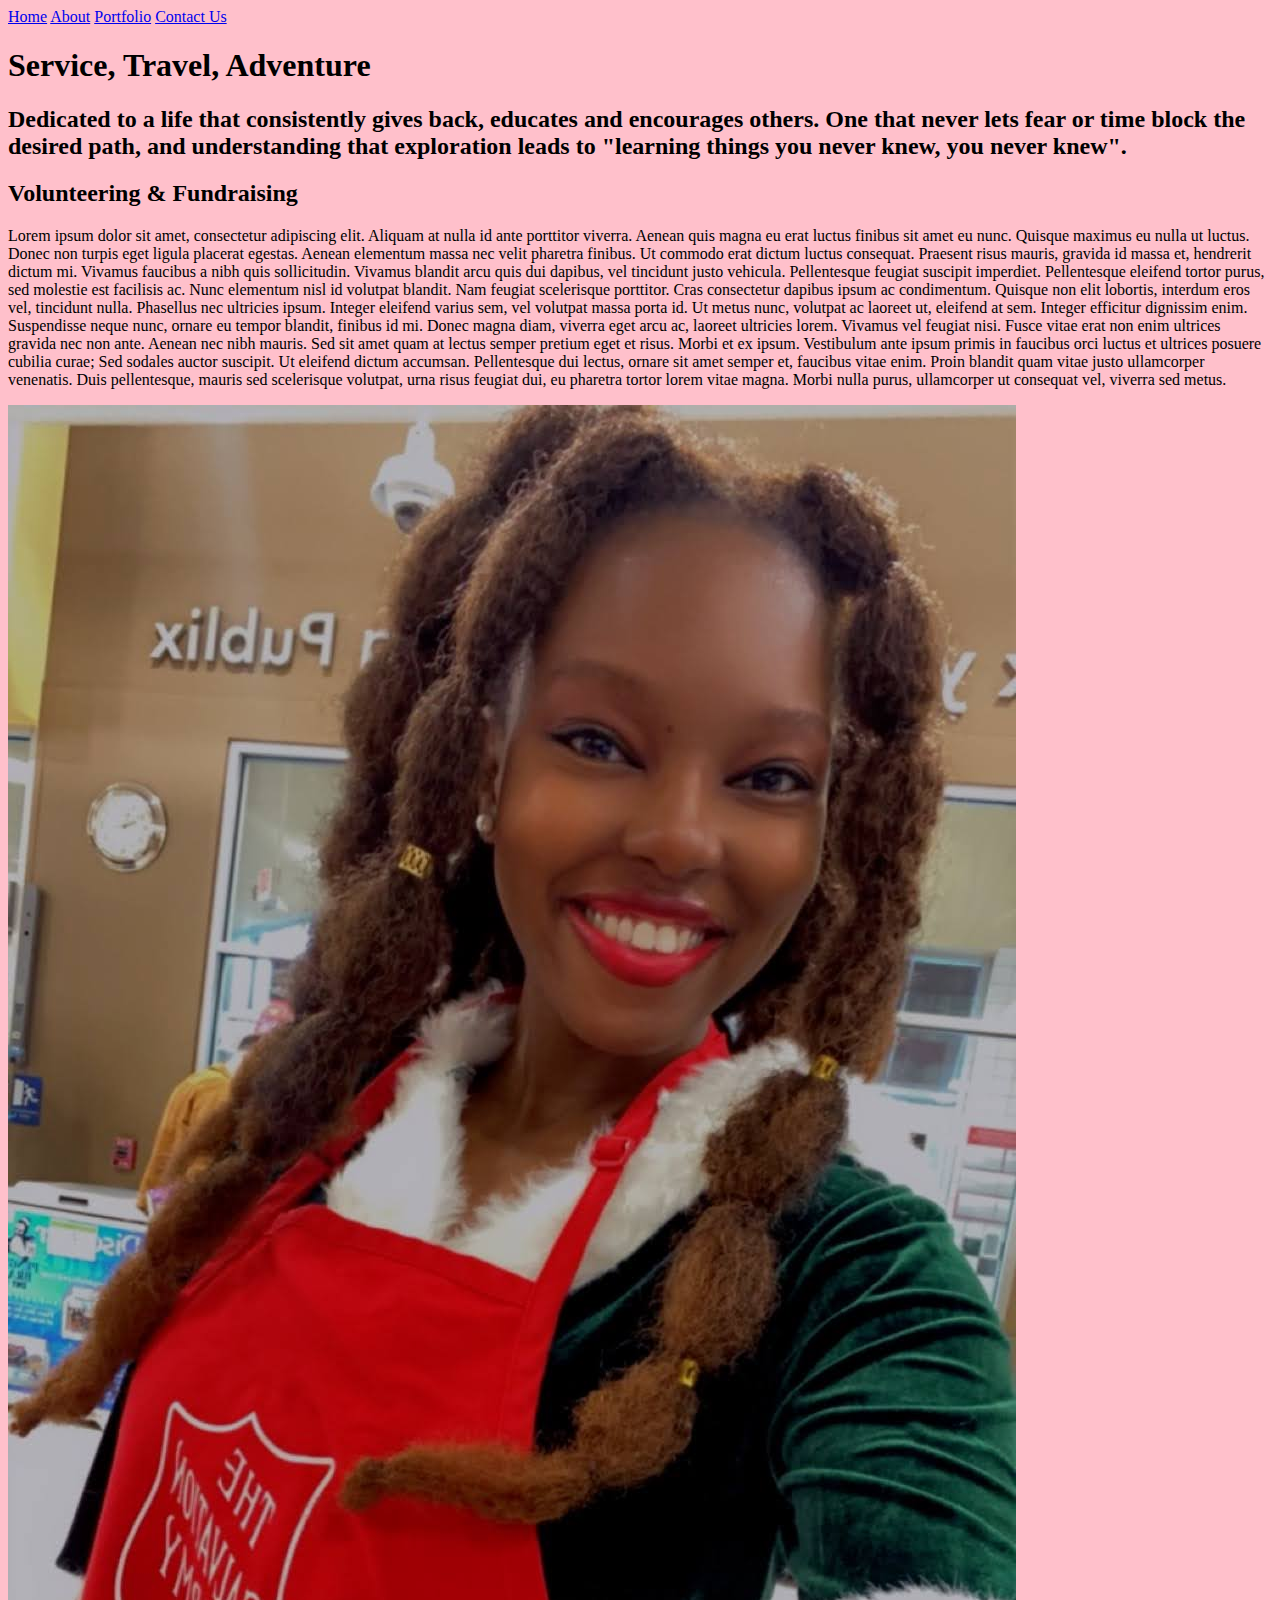
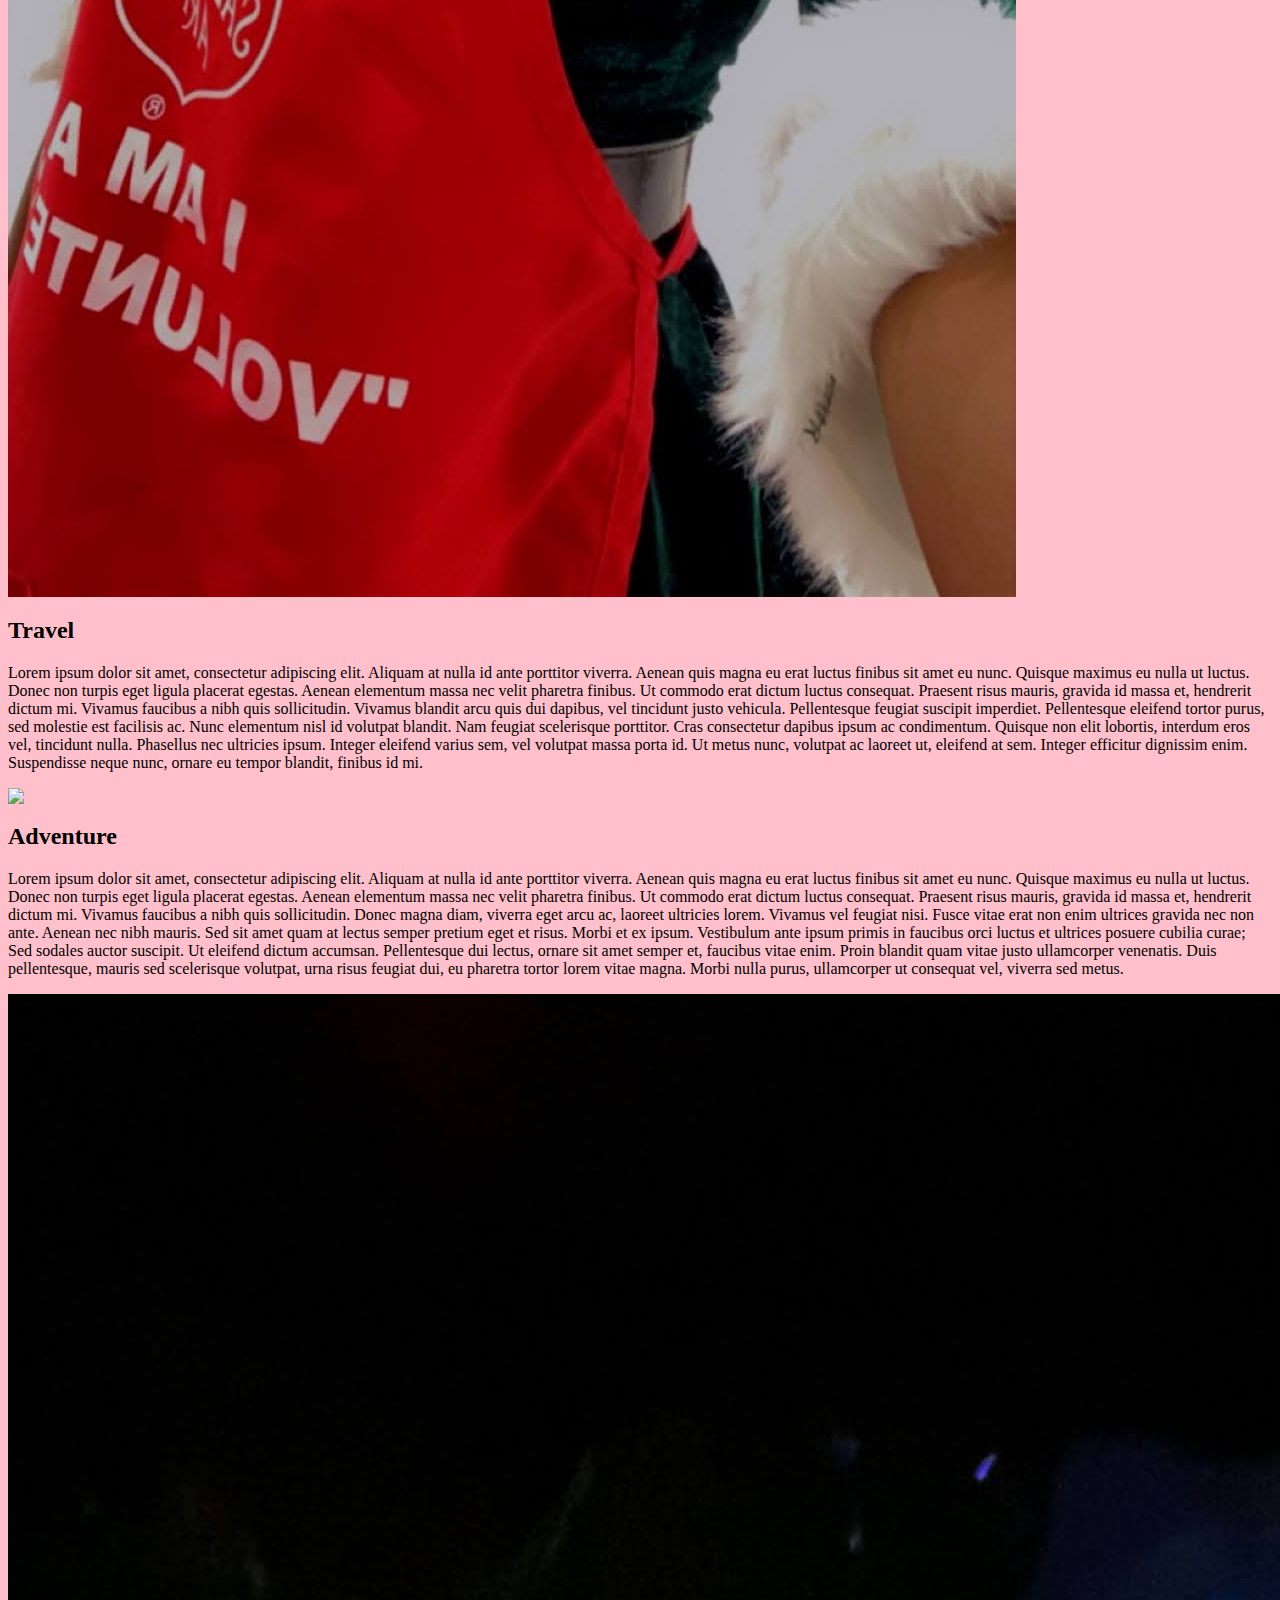
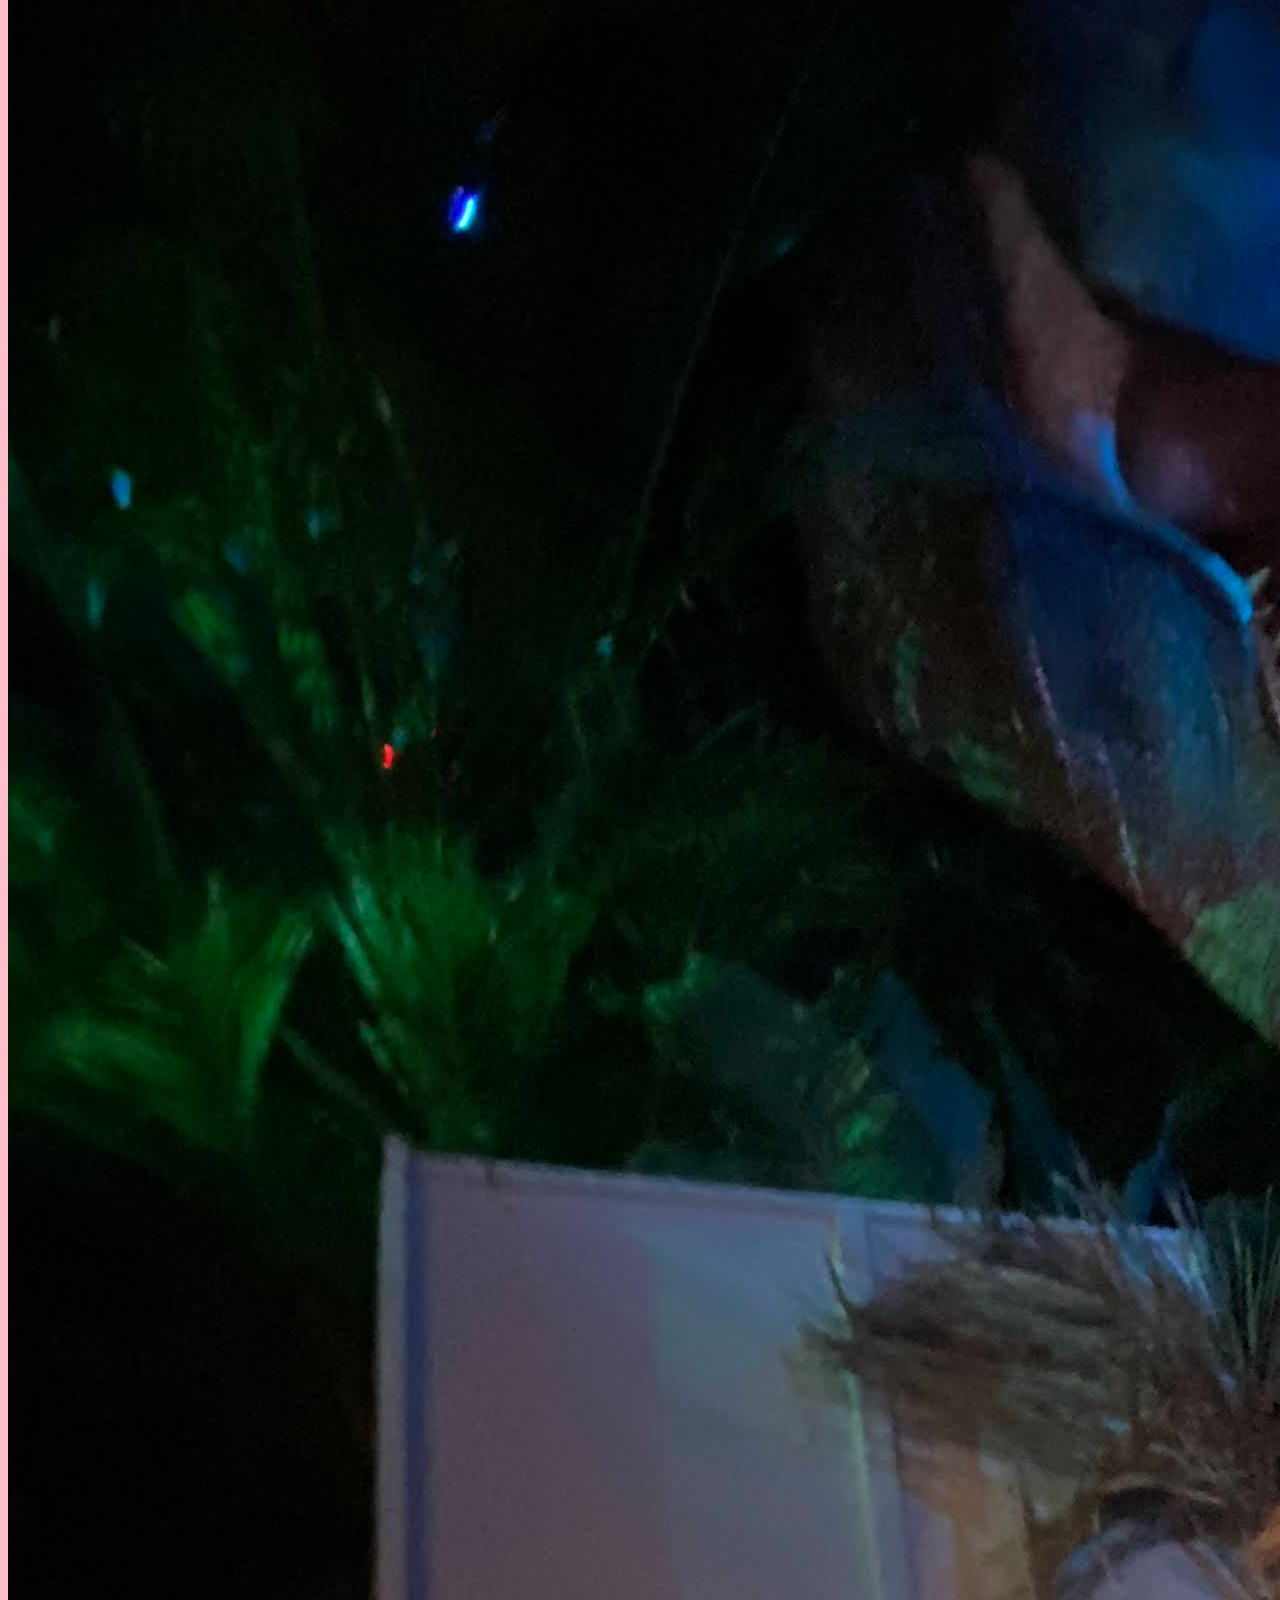
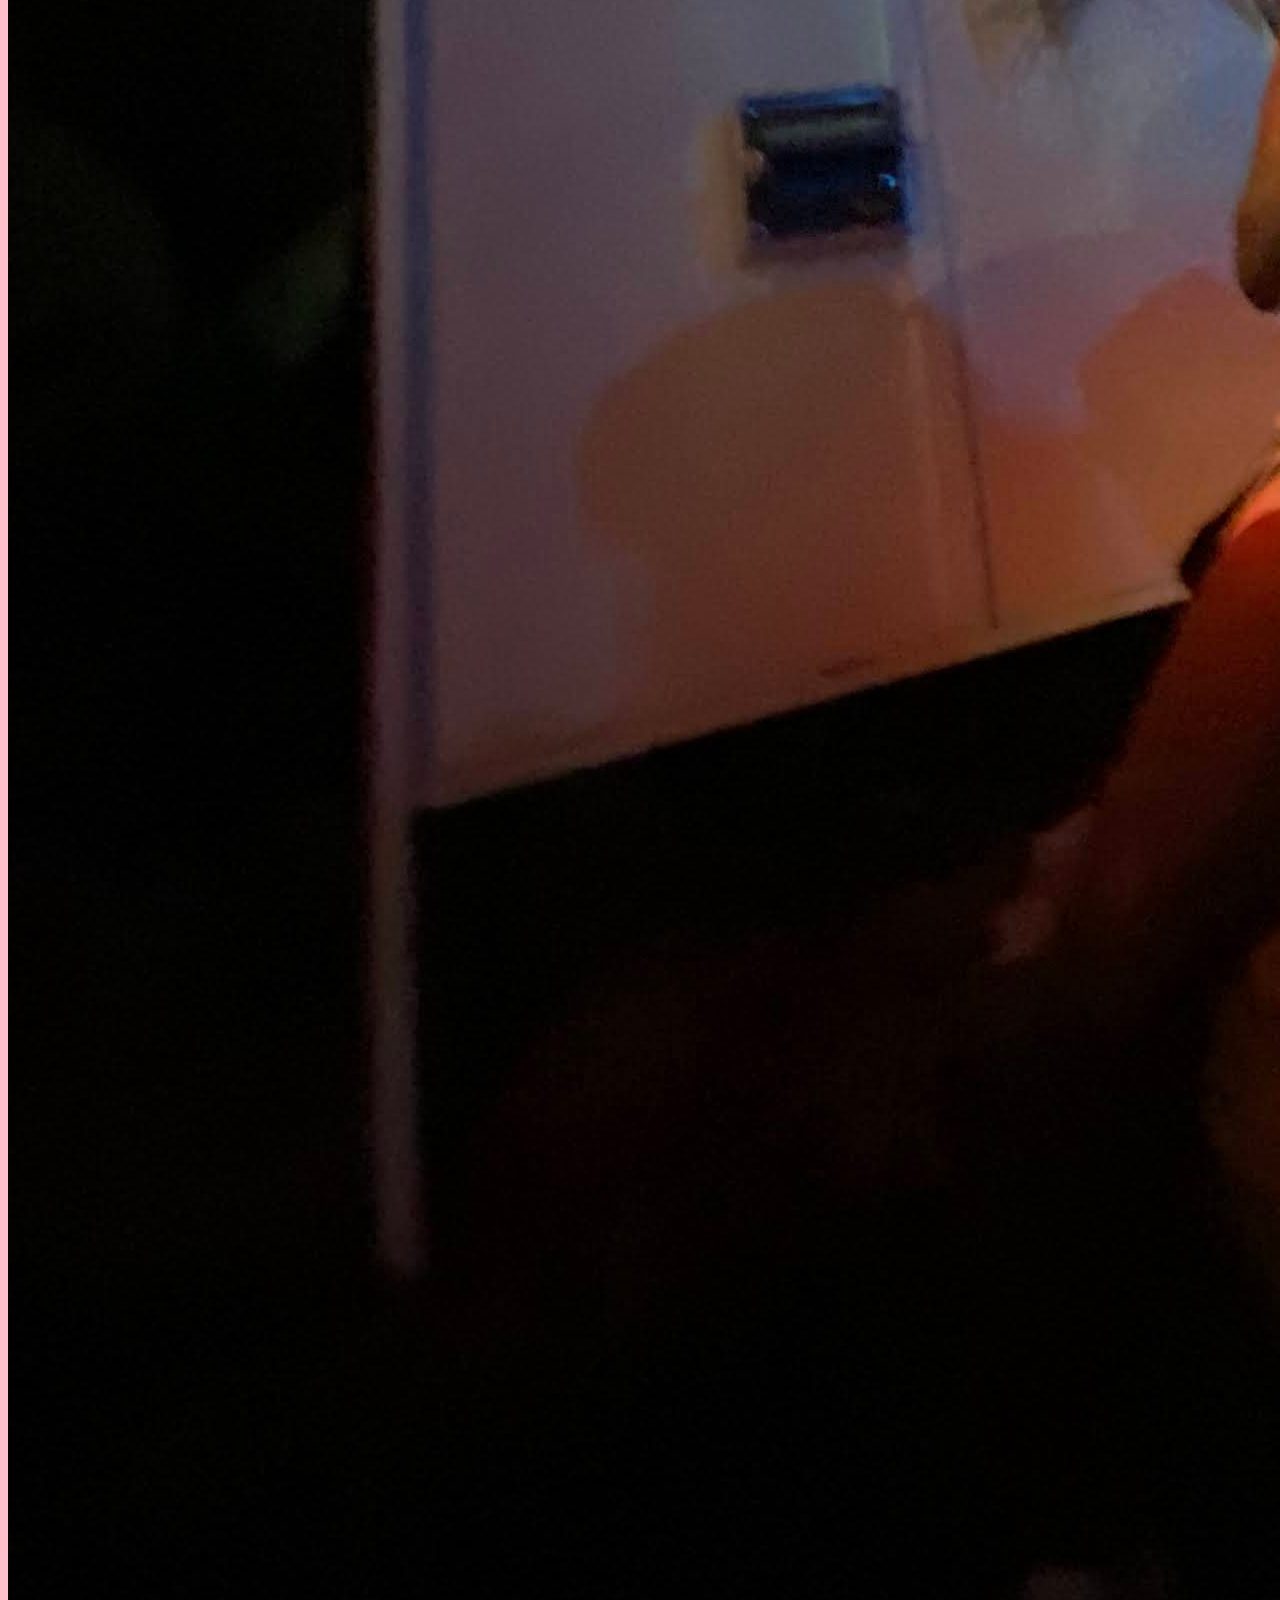
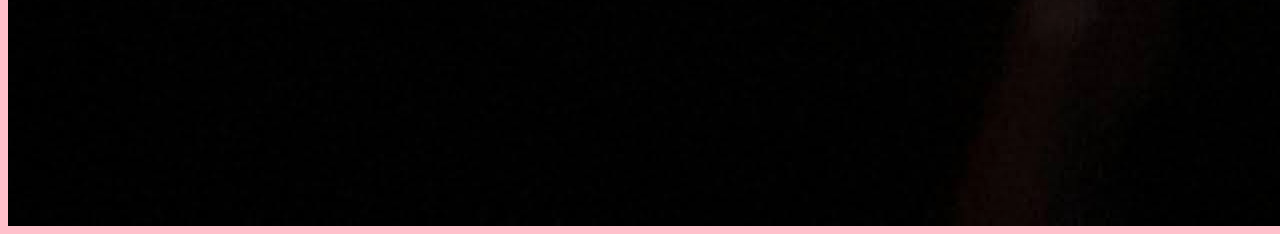
==== about.html @ 7ae95adf "Please work" ====
<html>
  <head>
    <title>My Personal Site</title>
    <link rel="stylesheet" href="./style.css">
  </head>

  <body style="background-color: pink;"></body>
  
  <nav>
    <a href="./index.html">Home</a>
    <a href="./about.html">About</a>
    <a href="./portfolio.html">Portfolio</a>
    <a href="./contact-us.html">Contact Us</a>
  </nav>
  <body>

  <h1>Service, Travel, Adventure</h1>
  <h2>Dedicated to a life that consistently gives back, educates and encourages others. One that never lets fear or time block the desired path, and understanding that exploration leads to "learning things you never knew, you never knew".</h2>
  <h2>Volunteering & Fundraising</h2>
   <p>Lorem ipsum dolor sit amet, consectetur adipiscing elit. Aliquam at nulla id ante porttitor viverra. Aenean quis magna eu erat luctus finibus sit amet eu nunc. Quisque maximus eu nulla ut luctus. Donec non turpis eget ligula placerat egestas. Aenean elementum massa nec velit pharetra finibus. Ut commodo erat dictum luctus consequat. Praesent risus mauris, gravida id massa et, hendrerit dictum mi. Vivamus faucibus a nibh quis sollicitudin. Vivamus blandit arcu quis dui dapibus, vel tincidunt justo vehicula. Pellentesque feugiat suscipit imperdiet. Pellentesque eleifend tortor purus, sed molestie est facilisis ac. Nunc elementum nisl id volutpat blandit. Nam feugiat scelerisque porttitor. Cras consectetur dapibus ipsum ac condimentum. Quisque non elit lobortis, interdum eros vel, tincidunt nulla. Phasellus nec ultricies ipsum. Integer eleifend varius sem, vel volutpat massa porta id. Ut metus nunc, volutpat ac laoreet ut, eleifend at sem. Integer efficitur dignissim enim. Suspendisse neque nunc, ornare eu tempor blandit, finibus id mi. Donec magna diam, viverra eget arcu ac, laoreet ultricies lorem. Vivamus vel feugiat nisi. Fusce vitae erat non enim ultrices gravida nec non ante. Aenean nec nibh mauris. Sed sit amet quam at lectus semper pretium eget et risus. Morbi et ex ipsum. Vestibulum ante ipsum primis in faucibus orci luctus et ultrices posuere cubilia curae; Sed sodales auctor suscipit. Ut eleifend dictum accumsan. Pellentesque dui lectus, ornare sit amet semper et, faucibus vitae enim. Proin blandit quam vitae justo ullamcorper venenatis. Duis pellentesque, mauris sed scelerisque volutpat, urna risus feugiat dui, eu pharetra tortor lorem vitae magna. Morbi nulla purus, ullamcorper ut consequat vel, viverra sed metus.</p>
   <img src="./images/IMG_7574.JPG">
  <h2>Travel</h2>
   <p>Lorem ipsum dolor sit amet, consectetur adipiscing elit. Aliquam at nulla id ante porttitor viverra. Aenean quis magna eu erat luctus finibus sit amet eu nunc. Quisque maximus eu nulla ut luctus. Donec non turpis eget ligula placerat egestas. Aenean elementum massa nec velit pharetra finibus. Ut commodo erat dictum luctus consequat. Praesent risus mauris, gravida id massa et, hendrerit dictum mi. Vivamus faucibus a nibh quis sollicitudin. Vivamus blandit arcu quis dui dapibus, vel tincidunt justo vehicula. Pellentesque feugiat suscipit imperdiet. Pellentesque eleifend tortor purus, sed molestie est facilisis ac. Nunc elementum nisl id volutpat blandit. Nam feugiat scelerisque porttitor. Cras consectetur dapibus ipsum ac condimentum. Quisque non elit lobortis, interdum eros vel, tincidunt nulla. Phasellus nec ultricies ipsum. Integer eleifend varius sem, vel volutpat massa porta id. Ut metus nunc, volutpat ac laoreet ut, eleifend at sem. Integer efficitur dignissim enim. Suspendisse neque nunc, ornare eu tempor blandit, finibus id mi.</p>
   <img src="./images/travel.JPG">
   <h2>Adventure</h2>
   <p>Lorem ipsum dolor sit amet, consectetur adipiscing elit. Aliquam at nulla id ante porttitor viverra. Aenean quis magna eu erat luctus finibus sit amet eu nunc. Quisque maximus eu nulla ut luctus. Donec non turpis eget ligula placerat egestas. Aenean elementum massa nec velit pharetra finibus. Ut commodo erat dictum luctus consequat. Praesent risus mauris, gravida id massa et, hendrerit dictum mi. Vivamus faucibus a nibh quis sollicitudin. Donec magna diam, viverra eget arcu ac, laoreet ultricies lorem. Vivamus vel feugiat nisi. Fusce vitae erat non enim ultrices gravida nec non ante. Aenean nec nibh mauris. Sed sit amet quam at lectus semper pretium eget et risus. Morbi et ex ipsum. Vestibulum ante ipsum primis in faucibus orci luctus et ultrices posuere cubilia curae; Sed sodales auctor suscipit. Ut eleifend dictum accumsan. Pellentesque dui lectus, ornare sit amet semper et, faucibus vitae enim. Proin blandit quam vitae justo ullamcorper venenatis. Duis pellentesque, mauris sed scelerisque volutpat, urna risus feugiat dui, eu pharetra tortor lorem vitae magna. Morbi nulla purus, ullamcorper ut consequat vel, viverra sed metus.</p>
   <img src="./images/IMG_1793.jpg"> 


  </body>

  <footer>
    <nav>
      <a href="http://www.facebook.com"></a>
      <a href="http://www.linkedin.com"></a>
      <a href="http://www.google.com"></a>
    </nav>
  </footer>


</html>
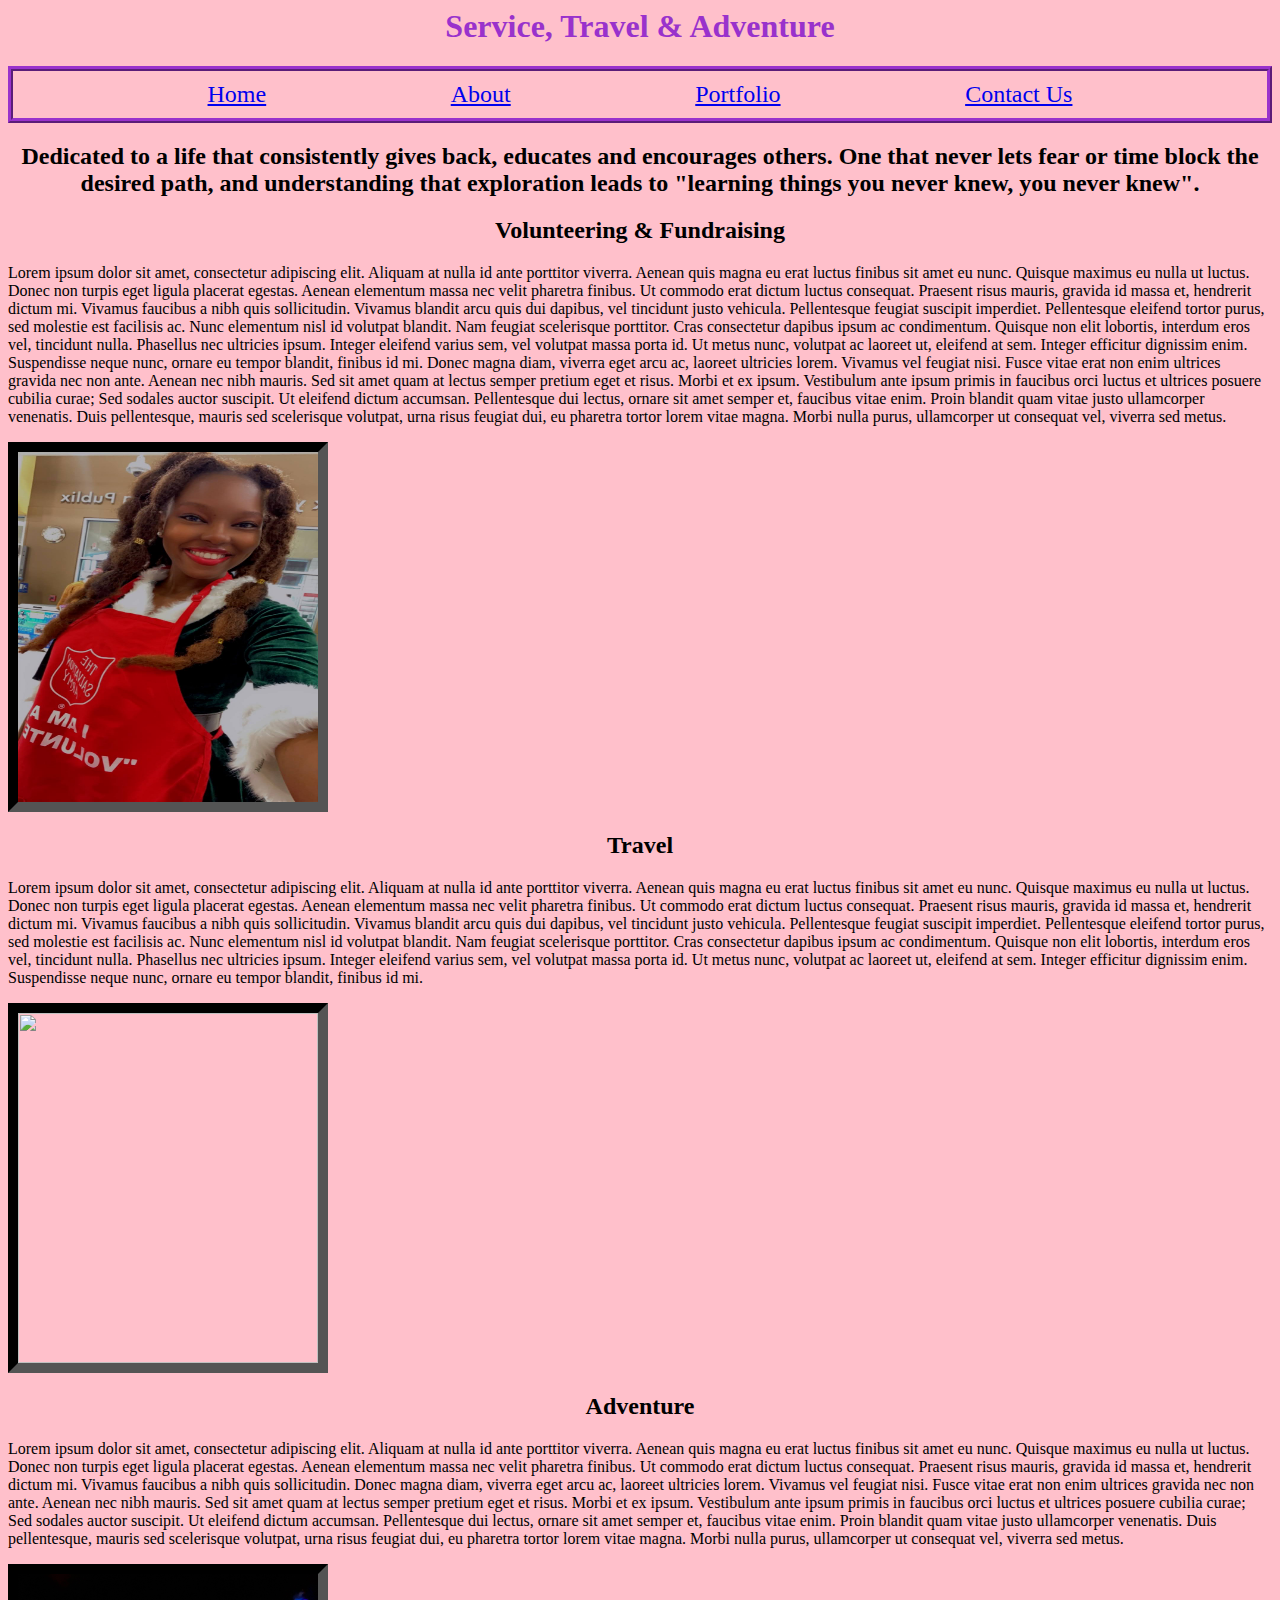
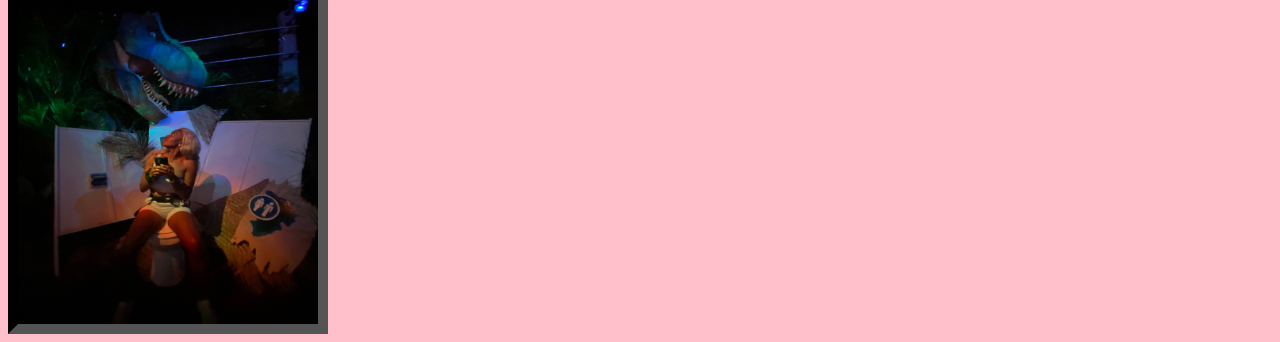
==== commit 7a1c4992: "Updated all pages for spacing and added some styling" ====
--- a/about.html
+++ b/about.html
@@ -1,20 +1,22 @@
 <html>
   <head>
-    <title>My Personal Site</title>
-    <link rel="stylesheet" href="./style.css">
+   <title>My Personal Site</title>
+   <link rel="stylesheet" href="./style.css">
   </head>
 
   <body style="background-color: pink;"></body>
   
+ <body> 
   <nav>
+   <h1>Service, Travel & Adventure</h1>
+   <div class="flex-container">
     <a href="./index.html">Home</a>
     <a href="./about.html">About</a>
     <a href="./portfolio.html">Portfolio</a>
     <a href="./contact-us.html">Contact Us</a>
+   </div>
   </nav>
-  <body>
-
-  <h1>Service, Travel, Adventure</h1>
+  
   <h2>Dedicated to a life that consistently gives back, educates and encourages others. One that never lets fear or time block the desired path, and understanding that exploration leads to "learning things you never knew, you never knew".</h2>
   <h2>Volunteering & Fundraising</h2>
    <p>Lorem ipsum dolor sit amet, consectetur adipiscing elit. Aliquam at nulla id ante porttitor viverra. Aenean quis magna eu erat luctus finibus sit amet eu nunc. Quisque maximus eu nulla ut luctus. Donec non turpis eget ligula placerat egestas. Aenean elementum massa nec velit pharetra finibus. Ut commodo erat dictum luctus consequat. Praesent risus mauris, gravida id massa et, hendrerit dictum mi. Vivamus faucibus a nibh quis sollicitudin. Vivamus blandit arcu quis dui dapibus, vel tincidunt justo vehicula. Pellentesque feugiat suscipit imperdiet. Pellentesque eleifend tortor purus, sed molestie est facilisis ac. Nunc elementum nisl id volutpat blandit. Nam feugiat scelerisque porttitor. Cras consectetur dapibus ipsum ac condimentum. Quisque non elit lobortis, interdum eros vel, tincidunt nulla. Phasellus nec ultricies ipsum. Integer eleifend varius sem, vel volutpat massa porta id. Ut metus nunc, volutpat ac laoreet ut, eleifend at sem. Integer efficitur dignissim enim. Suspendisse neque nunc, ornare eu tempor blandit, finibus id mi. Donec magna diam, viverra eget arcu ac, laoreet ultricies lorem. Vivamus vel feugiat nisi. Fusce vitae erat non enim ultrices gravida nec non ante. Aenean nec nibh mauris. Sed sit amet quam at lectus semper pretium eget et risus. Morbi et ex ipsum. Vestibulum ante ipsum primis in faucibus orci luctus et ultrices posuere cubilia curae; Sed sodales auctor suscipit. Ut eleifend dictum accumsan. Pellentesque dui lectus, ornare sit amet semper et, faucibus vitae enim. Proin blandit quam vitae justo ullamcorper venenatis. Duis pellentesque, mauris sed scelerisque volutpat, urna risus feugiat dui, eu pharetra tortor lorem vitae magna. Morbi nulla purus, ullamcorper ut consequat vel, viverra sed metus.</p>
--- a/style.css
+++ b/style.css
@@ -0,0 +1,31 @@
+h1 {
+    color: darkorchid;
+    text-align: center;
+}
+
+.flex-container {
+    display: flex;
+    justify-content: space-evenly;
+    font-size: x-large;
+    border: 5px ridge darkorchid;
+    padding: 10px;
+    }
+
+a:hover {
+  background-color: whitesmoke;
+  font-size: larger;
+}
+h2 {
+    text-align: center;
+    font-size: x-large;
+    color: black;
+}
+
+img { 
+    display: flex;
+    justify-content: center;
+    border: 10px inset black;
+    height: 350px;
+    width: 300px;
+}
+
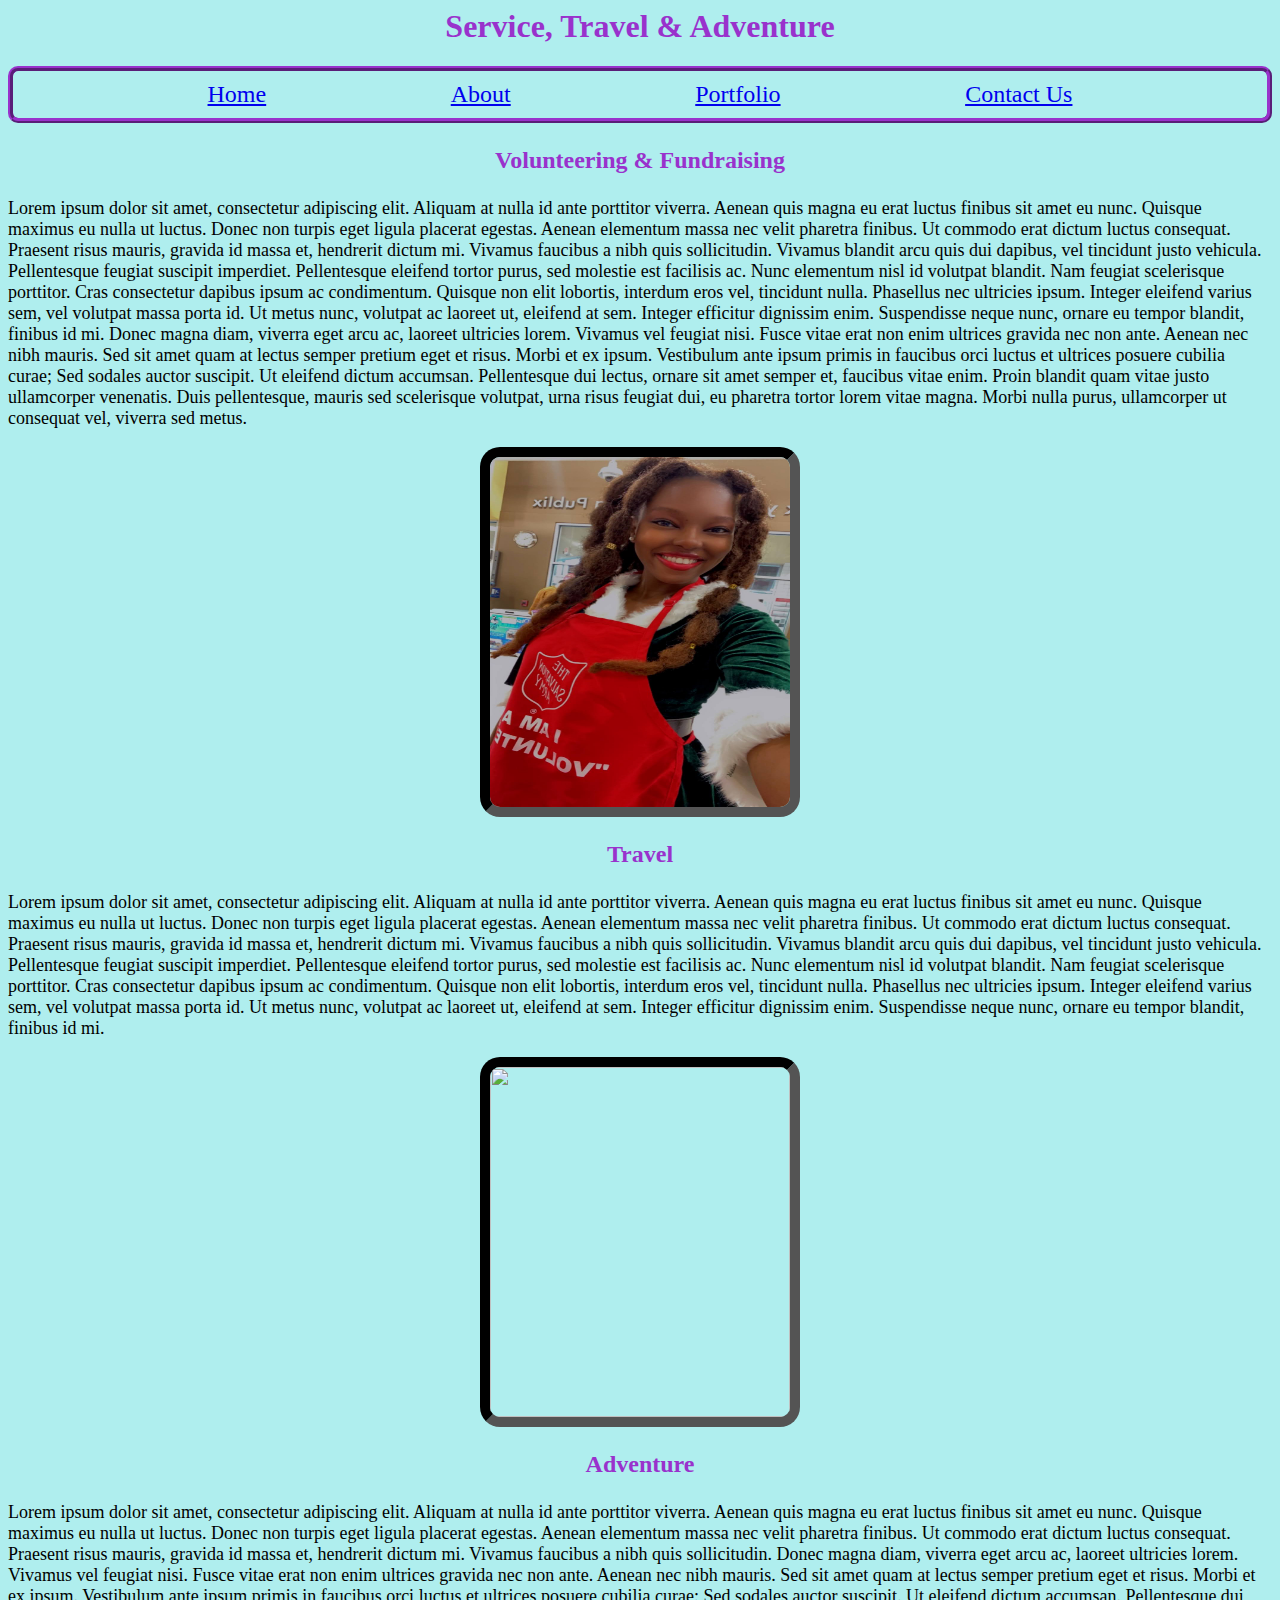
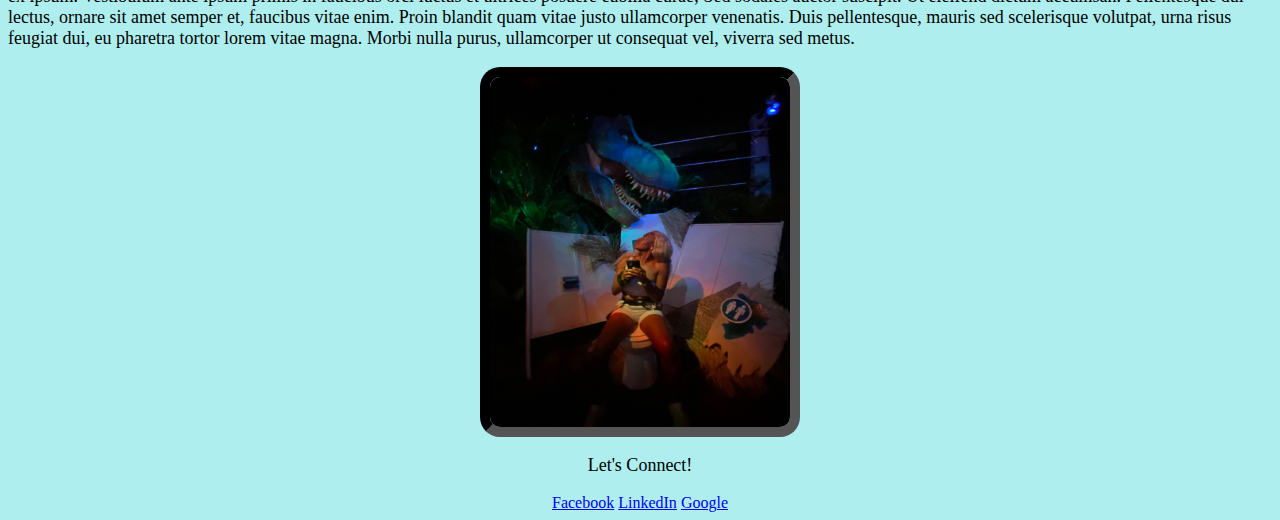
==== commit 1798f936: "Add files via upload" ====
--- a/about.html
+++ b/about.html
@@ -1,43 +1,40 @@
-<html>
-  <head>
-   <title>My Personal Site</title>
-   <link rel="stylesheet" href="./style.css">
-  </head>
-
-  <body style="background-color: pink;"></body>
-  
- <body> 
-  <nav>
-   <h1>Service, Travel & Adventure</h1>
-   <div class="flex-container">
-    <a href="./index.html">Home</a>
-    <a href="./about.html">About</a>
-    <a href="./portfolio.html">Portfolio</a>
-    <a href="./contact-us.html">Contact Us</a>
-   </div>
-  </nav>
-  
-  <h2>Dedicated to a life that consistently gives back, educates and encourages others. One that never lets fear or time block the desired path, and understanding that exploration leads to "learning things you never knew, you never knew".</h2>
-  <h2>Volunteering & Fundraising</h2>
-   <p>Lorem ipsum dolor sit amet, consectetur adipiscing elit. Aliquam at nulla id ante porttitor viverra. Aenean quis magna eu erat luctus finibus sit amet eu nunc. Quisque maximus eu nulla ut luctus. Donec non turpis eget ligula placerat egestas. Aenean elementum massa nec velit pharetra finibus. Ut commodo erat dictum luctus consequat. Praesent risus mauris, gravida id massa et, hendrerit dictum mi. Vivamus faucibus a nibh quis sollicitudin. Vivamus blandit arcu quis dui dapibus, vel tincidunt justo vehicula. Pellentesque feugiat suscipit imperdiet. Pellentesque eleifend tortor purus, sed molestie est facilisis ac. Nunc elementum nisl id volutpat blandit. Nam feugiat scelerisque porttitor. Cras consectetur dapibus ipsum ac condimentum. Quisque non elit lobortis, interdum eros vel, tincidunt nulla. Phasellus nec ultricies ipsum. Integer eleifend varius sem, vel volutpat massa porta id. Ut metus nunc, volutpat ac laoreet ut, eleifend at sem. Integer efficitur dignissim enim. Suspendisse neque nunc, ornare eu tempor blandit, finibus id mi. Donec magna diam, viverra eget arcu ac, laoreet ultricies lorem. Vivamus vel feugiat nisi. Fusce vitae erat non enim ultrices gravida nec non ante. Aenean nec nibh mauris. Sed sit amet quam at lectus semper pretium eget et risus. Morbi et ex ipsum. Vestibulum ante ipsum primis in faucibus orci luctus et ultrices posuere cubilia curae; Sed sodales auctor suscipit. Ut eleifend dictum accumsan. Pellentesque dui lectus, ornare sit amet semper et, faucibus vitae enim. Proin blandit quam vitae justo ullamcorper venenatis. Duis pellentesque, mauris sed scelerisque volutpat, urna risus feugiat dui, eu pharetra tortor lorem vitae magna. Morbi nulla purus, ullamcorper ut consequat vel, viverra sed metus.</p>
-   <img src="./images/IMG_7574.JPG">
-  <h2>Travel</h2>
-   <p>Lorem ipsum dolor sit amet, consectetur adipiscing elit. Aliquam at nulla id ante porttitor viverra. Aenean quis magna eu erat luctus finibus sit amet eu nunc. Quisque maximus eu nulla ut luctus. Donec non turpis eget ligula placerat egestas. Aenean elementum massa nec velit pharetra finibus. Ut commodo erat dictum luctus consequat. Praesent risus mauris, gravida id massa et, hendrerit dictum mi. Vivamus faucibus a nibh quis sollicitudin. Vivamus blandit arcu quis dui dapibus, vel tincidunt justo vehicula. Pellentesque feugiat suscipit imperdiet. Pellentesque eleifend tortor purus, sed molestie est facilisis ac. Nunc elementum nisl id volutpat blandit. Nam feugiat scelerisque porttitor. Cras consectetur dapibus ipsum ac condimentum. Quisque non elit lobortis, interdum eros vel, tincidunt nulla. Phasellus nec ultricies ipsum. Integer eleifend varius sem, vel volutpat massa porta id. Ut metus nunc, volutpat ac laoreet ut, eleifend at sem. Integer efficitur dignissim enim. Suspendisse neque nunc, ornare eu tempor blandit, finibus id mi.</p>
-   <img src="./images/travel.JPG">
-   <h2>Adventure</h2>
-   <p>Lorem ipsum dolor sit amet, consectetur adipiscing elit. Aliquam at nulla id ante porttitor viverra. Aenean quis magna eu erat luctus finibus sit amet eu nunc. Quisque maximus eu nulla ut luctus. Donec non turpis eget ligula placerat egestas. Aenean elementum massa nec velit pharetra finibus. Ut commodo erat dictum luctus consequat. Praesent risus mauris, gravida id massa et, hendrerit dictum mi. Vivamus faucibus a nibh quis sollicitudin. Donec magna diam, viverra eget arcu ac, laoreet ultricies lorem. Vivamus vel feugiat nisi. Fusce vitae erat non enim ultrices gravida nec non ante. Aenean nec nibh mauris. Sed sit amet quam at lectus semper pretium eget et risus. Morbi et ex ipsum. Vestibulum ante ipsum primis in faucibus orci luctus et ultrices posuere cubilia curae; Sed sodales auctor suscipit. Ut eleifend dictum accumsan. Pellentesque dui lectus, ornare sit amet semper et, faucibus vitae enim. Proin blandit quam vitae justo ullamcorper venenatis. Duis pellentesque, mauris sed scelerisque volutpat, urna risus feugiat dui, eu pharetra tortor lorem vitae magna. Morbi nulla purus, ullamcorper ut consequat vel, viverra sed metus.</p>
-   <img src="./images/IMG_1793.jpg"> 
-
-
-  </body>
-
-  <footer>
-    <nav>
-      <a href="http://www.facebook.com"></a>
-      <a href="http://www.linkedin.com"></a>
-      <a href="http://www.google.com"></a>
-    </nav>
-  </footer>
-
-
+<html>
+  <head>
+   <title>My Personal Site</title>
+   <link rel="stylesheet" href="./style.css">
+  </head>
+
+  <body style="background-color: paleturquoise;"></body>
+  
+ <body> 
+  <nav>
+   <h1>Service, Travel & Adventure</h1>
+   <div class="flex-container">
+    <a href="./index.html">Home</a>
+    <a href="./about.html">About</a>
+    <a href="./portfolio.html">Portfolio</a>
+    <a href="./contact-us.html">Contact Us</a>
+   </div>
+  </nav>
+  
+  <h3>Volunteering & Fundraising</h3>
+   <p>Lorem ipsum dolor sit amet, consectetur adipiscing elit. Aliquam at nulla id ante porttitor viverra. Aenean quis magna eu erat luctus finibus sit amet eu nunc. Quisque maximus eu nulla ut luctus. Donec non turpis eget ligula placerat egestas. Aenean elementum massa nec velit pharetra finibus. Ut commodo erat dictum luctus consequat. Praesent risus mauris, gravida id massa et, hendrerit dictum mi. Vivamus faucibus a nibh quis sollicitudin. Vivamus blandit arcu quis dui dapibus, vel tincidunt justo vehicula. Pellentesque feugiat suscipit imperdiet. Pellentesque eleifend tortor purus, sed molestie est facilisis ac. Nunc elementum nisl id volutpat blandit. Nam feugiat scelerisque porttitor. Cras consectetur dapibus ipsum ac condimentum. Quisque non elit lobortis, interdum eros vel, tincidunt nulla. Phasellus nec ultricies ipsum. Integer eleifend varius sem, vel volutpat massa porta id. Ut metus nunc, volutpat ac laoreet ut, eleifend at sem. Integer efficitur dignissim enim. Suspendisse neque nunc, ornare eu tempor blandit, finibus id mi. Donec magna diam, viverra eget arcu ac, laoreet ultricies lorem. Vivamus vel feugiat nisi. Fusce vitae erat non enim ultrices gravida nec non ante. Aenean nec nibh mauris. Sed sit amet quam at lectus semper pretium eget et risus. Morbi et ex ipsum. Vestibulum ante ipsum primis in faucibus orci luctus et ultrices posuere cubilia curae; Sed sodales auctor suscipit. Ut eleifend dictum accumsan. Pellentesque dui lectus, ornare sit amet semper et, faucibus vitae enim. Proin blandit quam vitae justo ullamcorper venenatis. Duis pellentesque, mauris sed scelerisque volutpat, urna risus feugiat dui, eu pharetra tortor lorem vitae magna. Morbi nulla purus, ullamcorper ut consequat vel, viverra sed metus.</p>
+   <img src="./images/IMG_7574.JPG">
+
+  <h3>Travel</h3>
+   <p>Lorem ipsum dolor sit amet, consectetur adipiscing elit. Aliquam at nulla id ante porttitor viverra. Aenean quis magna eu erat luctus finibus sit amet eu nunc. Quisque maximus eu nulla ut luctus. Donec non turpis eget ligula placerat egestas. Aenean elementum massa nec velit pharetra finibus. Ut commodo erat dictum luctus consequat. Praesent risus mauris, gravida id massa et, hendrerit dictum mi. Vivamus faucibus a nibh quis sollicitudin. Vivamus blandit arcu quis dui dapibus, vel tincidunt justo vehicula. Pellentesque feugiat suscipit imperdiet. Pellentesque eleifend tortor purus, sed molestie est facilisis ac. Nunc elementum nisl id volutpat blandit. Nam feugiat scelerisque porttitor. Cras consectetur dapibus ipsum ac condimentum. Quisque non elit lobortis, interdum eros vel, tincidunt nulla. Phasellus nec ultricies ipsum. Integer eleifend varius sem, vel volutpat massa porta id. Ut metus nunc, volutpat ac laoreet ut, eleifend at sem. Integer efficitur dignissim enim. Suspendisse neque nunc, ornare eu tempor blandit, finibus id mi.</p>
+   <img src="./images/travel.JPG">
+   
+   <h3>Adventure</h3>
+   <p>Lorem ipsum dolor sit amet, consectetur adipiscing elit. Aliquam at nulla id ante porttitor viverra. Aenean quis magna eu erat luctus finibus sit amet eu nunc. Quisque maximus eu nulla ut luctus. Donec non turpis eget ligula placerat egestas. Aenean elementum massa nec velit pharetra finibus. Ut commodo erat dictum luctus consequat. Praesent risus mauris, gravida id massa et, hendrerit dictum mi. Vivamus faucibus a nibh quis sollicitudin. Donec magna diam, viverra eget arcu ac, laoreet ultricies lorem. Vivamus vel feugiat nisi. Fusce vitae erat non enim ultrices gravida nec non ante. Aenean nec nibh mauris. Sed sit amet quam at lectus semper pretium eget et risus. Morbi et ex ipsum. Vestibulum ante ipsum primis in faucibus orci luctus et ultrices posuere cubilia curae; Sed sodales auctor suscipit. Ut eleifend dictum accumsan. Pellentesque dui lectus, ornare sit amet semper et, faucibus vitae enim. Proin blandit quam vitae justo ullamcorper venenatis. Duis pellentesque, mauris sed scelerisque volutpat, urna risus feugiat dui, eu pharetra tortor lorem vitae magna. Morbi nulla purus, ullamcorper ut consequat vel, viverra sed metus.</p>
+   <img src="./images/IMG_1793.jpg"> 
+
+   <footer>
+      <p>Let's Connect!</p>
+      <a href="https://www.facebook.com">Facebook</a>
+      <a href="https://www.linkedin.com">LinkedIn</a>
+      <a href="https://www.google.com">Google</a>
+   </footer>
+
+ </body>
 </html>--- a/style.css
+++ b/style.css
@@ -1,31 +1,53 @@
-h1 {
-    color: darkorchid;
-    text-align: center;
-}
-
-.flex-container {
-    display: flex;
-    justify-content: space-evenly;
-    font-size: x-large;
-    border: 5px ridge darkorchid;
-    padding: 10px;
-    }
-
-a:hover {
-  background-color: whitesmoke;
-  font-size: larger;
-}
-h2 {
-    text-align: center;
-    font-size: x-large;
-    color: black;
-}
-
-img { 
-    display: flex;
-    justify-content: center;
-    border: 10px inset black;
-    height: 350px;
-    width: 300px;
-}
-
+h1 {
+    color: darkorchid;
+    text-align: center;
+    font-size: xx-large;
+}
+
+.flex-container {
+    display: flex;
+    justify-content: space-evenly;
+    font-size: x-large;
+    border: 5px ridge darkorchid;
+    border-radius: 10px;
+    padding: 10px;
+    }
+
+a:hover {
+  background-color: whitesmoke;
+  font-size: larger;
+}
+h2 {
+    text-align: center;
+    font-size: x-large;
+    color: black;
+}
+
+img { 
+    display: block;
+    margin: auto;
+    border: 10px inset black;
+    height: 350px;
+    width: 300px;
+    border-radius: 20px;
+}
+
+h3 {
+  color: darkorchid;
+  text-align: center;
+  font-size: x-large;
+}
+
+p {
+  font-size: large;
+}
+
+form {
+  font-size: larger;
+  text-align: center;
+}
+
+footer{
+  text-align: center;
+  margin-bottom: 5px;
+}